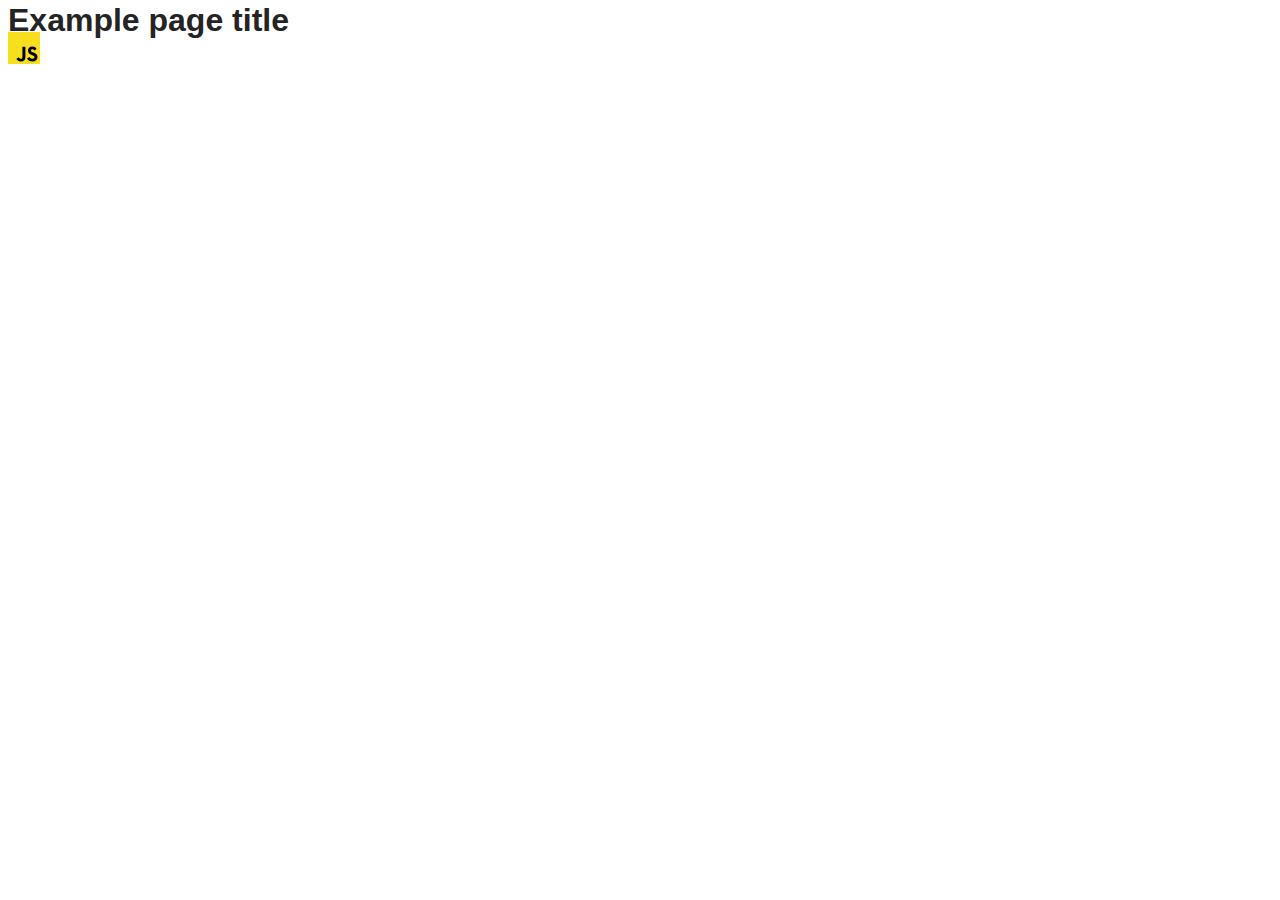
==== src/index.html @ 9ac352b2 "Initial commit" ====
<!DOCTYPE html>
<html lang="en">
  <head>
    <meta charset="UTF-8" />
    <link rel="icon" type="image/svg+xml" href="/favicon.svg" />
    <meta name="viewport" content="width=device-width, initial-scale=1.0" />
    <title>Vanilla App Template</title>
    <link rel="stylesheet" href="./css/styles.css" />
  </head>
  <body>
    <load ="partials/header.html" />

    <section>
      <h1>Example page title</h1>
      <!-- Path to images as from index.html file -->
      <img src="./img/javascript.svg" alt="" />
    </section>

    <!-- Loads the specified .html file -->
    <load ="partials/vite-promo.html" />

    <script type="module" src="./main.js"></script>
  </body>
</html>
---- src/css/styles.css ----
/**
  |============================
  | include css partials with
  | default @import url()
  |============================
*/
@import url('./reset.css');
@import url('./vite-promo.css');
@import url('./header.css');

:root {
  font-family: Inter, Avenir, Helvetica, Arial, sans-serif;
  font-size: 16px;
  line-height: 24px;
  font-weight: 400;

  color: #242424;
  background-color: rgba(255, 255, 255, 0.87);

  font-synthesis: none;
  text-rendering: optimizeLegibility;
  -webkit-font-smoothing: antialiased;
  -moz-osx-font-smoothing: grayscale;
  -webkit-text-size-adjust: 100%;
}
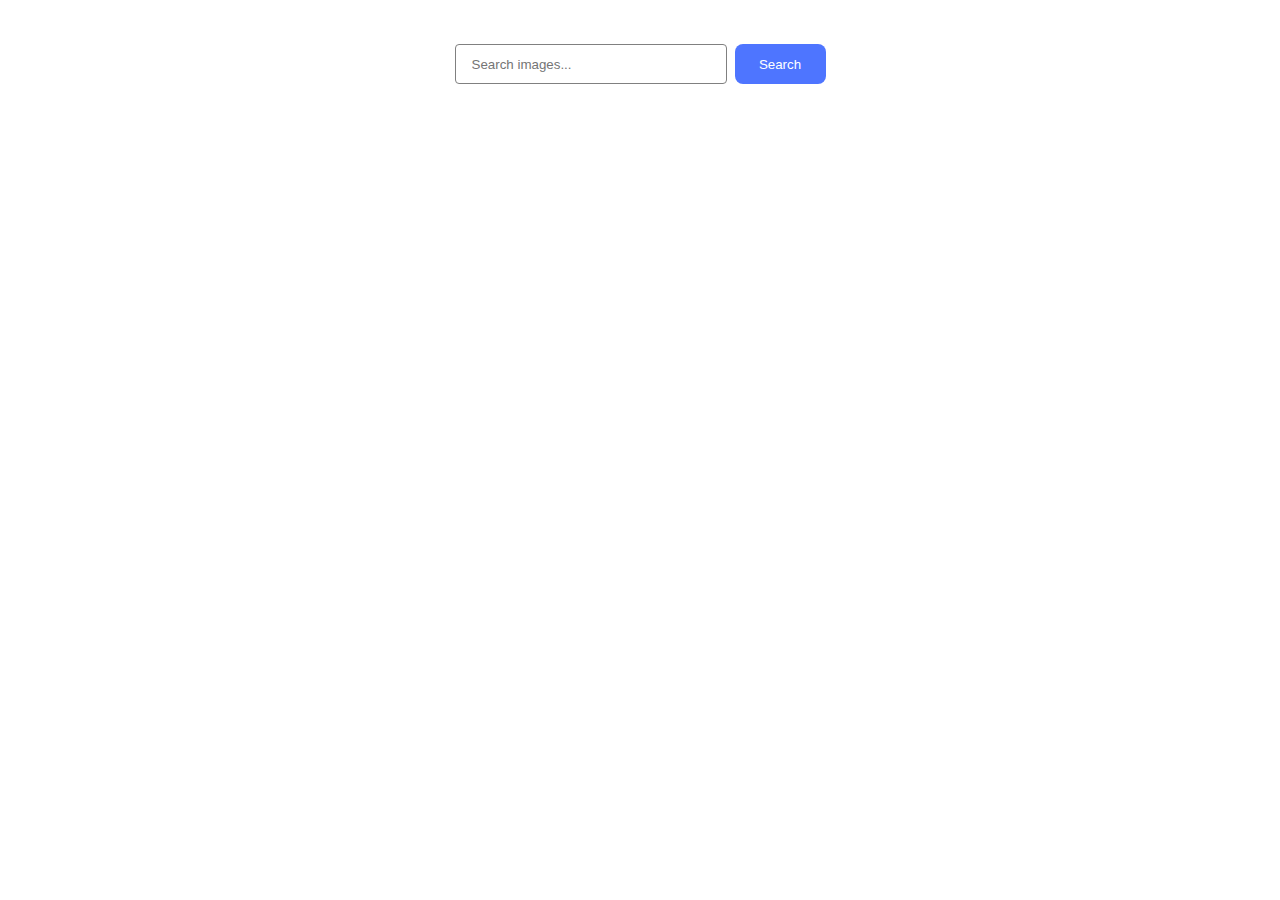
==== commit c6cbc634: "submit" ====
--- a/src/index.html
+++ b/src/index.html
@@ -2,23 +2,29 @@
 <html lang="en">
   <head>
     <meta charset="UTF-8" />
-    <link rel="icon" type="image/svg+xml" href="/favicon.svg" />
     <meta name="viewport" content="width=device-width, initial-scale=1.0" />
-    <title>Vanilla App Template</title>
+    <title>goit-js-hw-12</title>
     <link rel="stylesheet" href="./css/styles.css" />
   </head>
   <body>
-    <load ="partials/header.html" />
+    <form class="search-form">
+      <input
+        type="text"
+        class="search-input"
+        name="search"
+        placeholder="Search images..."
+        required
+      />
+      <button type="submit" class="search-btn">Search</button>
+    </form>
 
-    <section>
-      <h1>Example page title</h1>
-      <!-- Path to images as from index.html file -->
-      <img src="./img/javascript.svg" alt="" />
-    </section>
-
-    <!-- Loads the specified .html file -->
-    <load ="partials/vite-promo.html" />
-
+    <div class="gallery-container">
+      <ul class="gallery-list"></ul>
+    </div>
+    <button type="submit" class="load-btn">Load more</button>
+    <div class="loader" class="isactive">
+      Please wait, the pictures are loading...
+    </div>
     <script type="module" src="./main.js"></script>
   </body>
 </html>
--- a/src/css/styles.css
+++ b/src/css/styles.css
@@ -1,25 +1,111 @@
-/**
-  |============================
-  | include css partials with
-  | default @import url()
-  |============================
-*/
 @import url('./reset.css');
-@import url('./vite-promo.css');
-@import url('./header.css');
+form {
+  display: flex;
+  padding: 36px 0px 32px 0px;
+  justify-content: center;
+  align-items: center;
+  gap: 8px;
+  color: #808080;
+  font-family: Montserrat;
+  font-size: 16px;
+  line-height: 1.5em;
+  letter-spacing: 0.64px;
+}
 
-:root {
-  font-family: Inter, Avenir, Helvetica, Arial, sans-serif;
+.search-input {
+  border-radius: 4px;
+  border: 1px solid #808080;
+  width: 272px;
+  height: 40px;
+  padding: 8px 16px;
+  box-sizing: border-box;
+}
+
+.search-input:hover {
+  border: 1px solid #000;
+}
+.search-input:active {
+  color: #2e2f42;
+  border: 1px solid #4e75ff;
+}
+
+.search-btn,
+.load-btn {
+  color: #fff;
+  border-radius: 8px;
+  background: #4e75ff;
+  border: none;
+  width: 91px;
+  height: 40px;
+}
+
+.search-btn:hover {
+  background: #6c8cff;
+}
+.gallery-list {
+  display: flex;
+  flex-wrap: wrap;
+  gap: 24px;
+  justify-content: center;
+  align-items: center;
+}
+
+.gallery {
+  width: 360px;
+  height: 200px;
+  border: 1px solid #808080;
+}
+
+.picture {
+  width: 100%;
+  height: 100%;
+}
+
+.img-info {
+  position: relative;
+  display: flex;
+  flex-wrap: wrap;
+  justify-content: center;
+  align-items: center;
+  gap: 32px;
+  background-color: #fff;
+  width: 358px;
+  height: 48px;
+  margin-top: -48px;
+}
+
+.item-info {
+  color: #2e2f42;
+  font-family: Montserrat;
+  font-size: 12px;
+  font-weight: 600;
+  line-height: 1.33em;
+  letter-spacing: 0.48px;
+}
+
+.info-value {
+  display: block;
+  font-weight: 400;
+  line-height: 2em;
+}
+
+.loader {
+  color: #4e75ff;
+  font-family: Montserrat;
+  font-weight: 600;
   font-size: 16px;
-  line-height: 24px;
-  font-weight: 400;
+  line-height: 1.5em;
+  letter-spacing: 0.64px;
+  display: none;
+  text-align: center;
+}
 
-  color: #242424;
-  background-color: rgba(255, 255, 255, 0.87);
+.load-btn {
+  display: none;
+  width: 125px;
+  margin: 32px auto 52px auto;
+}
 
-  font-synthesis: none;
-  text-rendering: optimizeLegibility;
-  -webkit-font-smoothing: antialiased;
-  -moz-osx-font-smoothing: grayscale;
-  -webkit-text-size-adjust: 100%;
+.isactive {
+  display: block;
 }
